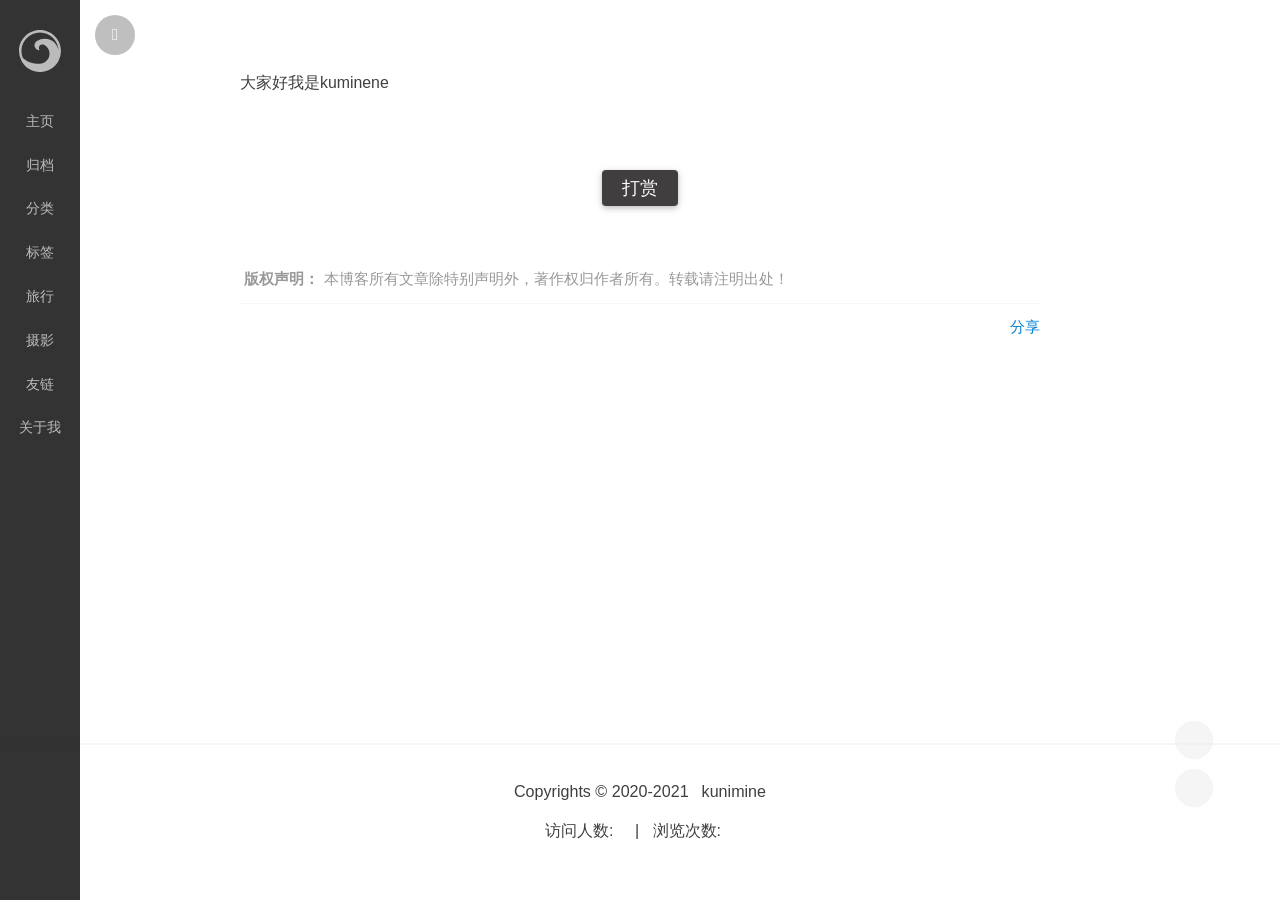
==== about/index.html @ cd32f57b "Site updated: 2021-08-25 14:49:32" ====
<!DOCTYPE html>


<html lang="zh-CN">
  

    <head>
      <meta charset="utf-8" />
       
      <meta name="keywords" content="kunimine,博客,henaer" />
       
      <meta name="description" content="努力learn中" />
      
      <meta
        name="viewport"
        content="width=device-width, initial-scale=1, maximum-scale=1"
      />
      <title> kunimine的博客</title>
  <meta name="generator" content="hexo-theme-ayer">
      
      <link rel="shortcut icon" href="/favicon.ico" />
       
<link rel="stylesheet" href="/dist/main.css">

      <link
        rel="stylesheet"
        href="https://cdn.jsdelivr.net/gh/Shen-Yu/cdn/css/remixicon.min.css"
      />
      
<link rel="stylesheet" href="/css/custom.css">
 
      <script src="https://cdn.jsdelivr.net/npm/pace-js@1.0.2/pace.min.js"></script>
       
 

      <link
        rel="stylesheet"
        href="https://cdn.jsdelivr.net/npm/@sweetalert2/theme-bulma@5.0.1/bulma.min.css"
      />
      <script src="https://cdn.jsdelivr.net/npm/sweetalert2@11.0.19/dist/sweetalert2.min.js"></script>

      <!-- mermaid -->
      
      <style>
        .swal2-styled.swal2-confirm {
          font-size: 1.6rem;
        }
      </style>
    <link rel="alternate" href="/atom.xml" title="kunimine的博客" type="application/atom+xml">
</head>
  </html>
</html>


<body>
  <div id="app">
    
      
    <main class="content on">
      <section class="outer">
  <article
  id="page-"
  class="article article-type-page"
  itemscope
  itemprop="blogPost"
  data-scroll-reveal
>
  <div class="article-inner">
       
    <div class="article-entry" itemprop="articleBody">
       
  <p>大家好我是kuminene</p>
 
      <!-- reward -->
      
      <div id="reword-out">
        <div id="reward-btn">
          打赏
        </div>
      </div>
      
    </div>
    

    <!-- copyright -->
    
    <div class="declare">
      <ul class="post-copyright">
        <li>
          <i class="ri-copyright-line"></i>
          <strong>版权声明： </strong>
          
          本博客所有文章除特别声明外，著作权归作者所有。转载请注明出处！
          
        </li>
      </ul>
    </div>
    
    <footer class="article-footer">
       
<div class="share-btn">
      <span class="share-sns share-outer">
        <i class="ri-share-forward-line"></i>
        分享
      </span>
      <div class="share-wrap">
        <i class="arrow"></i>
        <div class="share-icons">
          
          <a class="weibo share-sns" href="javascript:;" data-type="weibo">
            <i class="ri-weibo-fill"></i>
          </a>
          <a class="weixin share-sns wxFab" href="javascript:;" data-type="weixin">
            <i class="ri-wechat-fill"></i>
          </a>
          <a class="qq share-sns" href="javascript:;" data-type="qq">
            <i class="ri-qq-fill"></i>
          </a>
          <a class="douban share-sns" href="javascript:;" data-type="douban">
            <i class="ri-douban-line"></i>
          </a>
          <!-- <a class="qzone share-sns" href="javascript:;" data-type="qzone">
            <i class="icon icon-qzone"></i>
          </a> -->
          
          <a class="facebook share-sns" href="javascript:;" data-type="facebook">
            <i class="ri-facebook-circle-fill"></i>
          </a>
          <a class="twitter share-sns" href="javascript:;" data-type="twitter">
            <i class="ri-twitter-fill"></i>
          </a>
          <a class="google share-sns" href="javascript:;" data-type="google">
            <i class="ri-google-fill"></i>
          </a>
        </div>
      </div>
</div>

<div class="wx-share-modal">
    <a class="modal-close" href="javascript:;"><i class="ri-close-circle-line"></i></a>
    <p>扫一扫，分享到微信</p>
    <div class="wx-qrcode">
      <img src="//api.qrserver.com/v1/create-qr-code/?size=150x150&data=http://kunimine.tk/about/" alt="微信分享二维码">
    </div>
</div>

<div id="share-mask"></div>  
    </footer>
  </div>

   
   
<!-- valine评论 -->
<div id="vcomments-box">
  <div id="vcomments"></div>
</div>
<script src="//cdn1.lncld.net/static/js/3.0.4/av-min.js"></script>
<script src="https://cdn.jsdelivr.net/npm/valine@1.4.14/dist/Valine.min.js"></script>
<script>
  new Valine({
    el: "#vcomments",
    app_id: "",
    app_key: "",
    path: window.location.pathname,
    avatar: "monsterid",
    placeholder: "给我的文章加点评论吧~",
    recordIP: true,
  });
  const infoEle = document.querySelector("#vcomments .info");
  if (infoEle && infoEle.childNodes && infoEle.childNodes.length > 0) {
    infoEle.childNodes.forEach(function (item) {
      item.parentNode.removeChild(item);
    });
  }
</script>
<style>
  #vcomments-box {
    padding: 5px 30px;
  }

  @media screen and (max-width: 800px) {
    #vcomments-box {
      padding: 5px 0px;
    }
  }

  #vcomments-box #vcomments {
    background-color: #fff;
  }

  .v .vlist .vcard .vh {
    padding-right: 20px;
  }

  .v .vlist .vcard {
    padding-left: 10px;
  }
</style>

 
    
</article>

</section>
      <footer class="footer">
  <div class="outer">
    <ul>
      <li>
        Copyrights &copy;
        2020-2021
        <i class="ri-heart-fill heart_icon"></i> kunimine
      </li>
    </ul>
    <ul>
      <li>
        
      </li>
    </ul>
    <ul>
      <li>
        
        
        <span>
  <span><i class="ri-user-3-fill"></i>访问人数:<span id="busuanzi_value_site_uv"></span></span>
  <span class="division">|</span>
  <span><i class="ri-eye-fill"></i>浏览次数:<span id="busuanzi_value_page_pv"></span></span>
</span>
        
      </li>
    </ul>
    <ul>
      
    </ul>
    <ul>
      
    </ul>
    <ul>
      <li>
        <!-- cnzz统计 -->
        
        <script type="text/javascript" src='https://s9.cnzz.com/z_stat.php?id=1278069914&amp;web_id=1278069914'></script>
        
      </li>
    </ul>
  </div>
</footer>    
    </main>
    <div class="float_btns">
      <div class="totop" id="totop">
  <i class="ri-arrow-up-line"></i>
</div>

<div class="todark" id="todark">
  <i class="ri-moon-line"></i>
</div>

    </div>
    <aside class="sidebar on">
      <button class="navbar-toggle"></button>
<nav class="navbar">
  
  <div class="logo">
    <a href="/"><img src="/images/ayer-side.svg" alt="kunimine的博客"></a>
  </div>
  
  <ul class="nav nav-main">
    
    <li class="nav-item">
      <a class="nav-item-link" href="/">主页</a>
    </li>
    
    <li class="nav-item">
      <a class="nav-item-link" href="/archives">归档</a>
    </li>
    
    <li class="nav-item">
      <a class="nav-item-link" href="/categories">分类</a>
    </li>
    
    <li class="nav-item">
      <a class="nav-item-link" href="/tags">标签</a>
    </li>
    
    <li class="nav-item">
      <a class="nav-item-link" href="/tags/%E6%97%85%E8%A1%8C/">旅行</a>
    </li>
    
    <li class="nav-item">
      <a class="nav-item-link" target="_blank" rel="noopener" href="http://shenyu-vip.lofter.com">摄影</a>
    </li>
    
    <li class="nav-item">
      <a class="nav-item-link" href="/friends">友链</a>
    </li>
    
    <li class="nav-item">
      <a class="nav-item-link" href="/2019/about">关于我</a>
    </li>
    
  </ul>
</nav>
<nav class="navbar navbar-bottom">
  <ul class="nav">
    <li class="nav-item">
      
      <a class="nav-item-link nav-item-search"  title="搜索">
        <i class="ri-search-line"></i>
      </a>
      
      
      <a class="nav-item-link" target="_blank" href="/atom.xml" title="RSS Feed">
        <i class="ri-rss-line"></i>
      </a>
      
    </li>
  </ul>
</nav>
<div class="search-form-wrap">
  <div class="local-search local-search-plugin">
  <input type="search" id="local-search-input" class="local-search-input" placeholder="Search...">
  <div id="local-search-result" class="local-search-result"></div>
</div>
</div>
    </aside>
    <div id="mask"></div>

<!-- #reward -->
<div id="reward">
  <span class="close"><i class="ri-close-line"></i></span>
  <p class="reward-p"><i class="ri-cup-line"></i>请我喝杯咖啡吧~</p>
  <div class="reward-box">
    
    <div class="reward-item">
      <img class="reward-img" src="https://cdn.jsdelivr.net/gh/henaer/images@main/about/IMG_20210825_140419.7jye20u40io0.jpg">
      <span class="reward-type">支付宝</span>
    </div>
    
    
    <div class="reward-item">
      <img class="reward-img" src="https://cdn.jsdelivr.net/gh/henaer/images@main/about/IMG_20210825_140320.2veckn7zw5c0.png">
      <span class="reward-type">微信</span>
    </div>
    
  </div>
</div>
    
<script src="/js/jquery-3.6.0.min.js"></script>
 
<script src="/js/lazyload.min.js"></script>

<!-- Tocbot -->

<script src="https://cdn.jsdelivr.net/npm/jquery-modal@0.9.2/jquery.modal.min.js"></script>
<link
  rel="stylesheet"
  href="https://cdn.jsdelivr.net/npm/jquery-modal@0.9.2/jquery.modal.min.css"
/>
<script src="https://cdn.jsdelivr.net/npm/justifiedGallery@3.7.0/dist/js/jquery.justifiedGallery.min.js"></script>

<script src="/dist/main.js"></script>

<!-- ImageViewer -->
 <!-- Root element of PhotoSwipe. Must have class pswp. -->
<div class="pswp" tabindex="-1" role="dialog" aria-hidden="true">

    <!-- Background of PhotoSwipe. 
         It's a separate element as animating opacity is faster than rgba(). -->
    <div class="pswp__bg"></div>

    <!-- Slides wrapper with overflow:hidden. -->
    <div class="pswp__scroll-wrap">

        <!-- Container that holds slides. 
            PhotoSwipe keeps only 3 of them in the DOM to save memory.
            Don't modify these 3 pswp__item elements, data is added later on. -->
        <div class="pswp__container">
            <div class="pswp__item"></div>
            <div class="pswp__item"></div>
            <div class="pswp__item"></div>
        </div>

        <!-- Default (PhotoSwipeUI_Default) interface on top of sliding area. Can be changed. -->
        <div class="pswp__ui pswp__ui--hidden">

            <div class="pswp__top-bar">

                <!--  Controls are self-explanatory. Order can be changed. -->

                <div class="pswp__counter"></div>

                <button class="pswp__button pswp__button--close" title="Close (Esc)"></button>

                <button class="pswp__button pswp__button--share" style="display:none" title="Share"></button>

                <button class="pswp__button pswp__button--fs" title="Toggle fullscreen"></button>

                <button class="pswp__button pswp__button--zoom" title="Zoom in/out"></button>

                <!-- Preloader demo http://codepen.io/dimsemenov/pen/yyBWoR -->
                <!-- element will get class pswp__preloader--active when preloader is running -->
                <div class="pswp__preloader">
                    <div class="pswp__preloader__icn">
                        <div class="pswp__preloader__cut">
                            <div class="pswp__preloader__donut"></div>
                        </div>
                    </div>
                </div>
            </div>

            <div class="pswp__share-modal pswp__share-modal--hidden pswp__single-tap">
                <div class="pswp__share-tooltip"></div>
            </div>

            <button class="pswp__button pswp__button--arrow--left" title="Previous (arrow left)">
            </button>

            <button class="pswp__button pswp__button--arrow--right" title="Next (arrow right)">
            </button>

            <div class="pswp__caption">
                <div class="pswp__caption__center"></div>
            </div>

        </div>

    </div>

</div>

<link rel="stylesheet" href="https://cdn.jsdelivr.net/npm/photoswipe@4.1.3/dist/photoswipe.min.css">
<link rel="stylesheet" href="https://cdn.jsdelivr.net/npm/photoswipe@4.1.3/dist/default-skin/default-skin.min.css">
<script src="https://cdn.jsdelivr.net/npm/photoswipe@4.1.3/dist/photoswipe.min.js"></script>
<script src="https://cdn.jsdelivr.net/npm/photoswipe@4.1.3/dist/photoswipe-ui-default.min.js"></script>

<script>
    function viewer_init() {
        let pswpElement = document.querySelectorAll('.pswp')[0];
        let $imgArr = document.querySelectorAll(('.article-entry img:not(.reward-img)'))

        $imgArr.forEach(($em, i) => {
            $em.onclick = () => {
                // slider展开状态
                // todo: 这样不好，后面改成状态
                if (document.querySelector('.left-col.show')) return
                let items = []
                $imgArr.forEach(($em2, i2) => {
                    let img = $em2.getAttribute('data-idx', i2)
                    let src = $em2.getAttribute('data-target') || $em2.getAttribute('src')
                    let title = $em2.getAttribute('alt')
                    // 获得原图尺寸
                    const image = new Image()
                    image.src = src
                    items.push({
                        src: src,
                        w: image.width || $em2.width,
                        h: image.height || $em2.height,
                        title: title
                    })
                })
                var gallery = new PhotoSwipe(pswpElement, PhotoSwipeUI_Default, items, {
                    index: parseInt(i)
                });
                gallery.init()
            }
        })
    }
    viewer_init()
</script> 
<!-- MathJax -->

<!-- Katex -->

<!-- busuanzi  -->
 
<script src="/js/busuanzi-2.3.pure.min.js"></script>
 
<!-- ClickLove -->

<!-- ClickBoom1 -->

<!-- ClickBoom2 -->

<!-- CodeCopy -->
 
<link rel="stylesheet" href="/css/clipboard.css">
 <script src="https://cdn.jsdelivr.net/npm/clipboard@2/dist/clipboard.min.js"></script>
<script>
  function wait(callback, seconds) {
    var timelag = null;
    timelag = window.setTimeout(callback, seconds);
  }
  !function (e, t, a) {
    var initCopyCode = function(){
      var copyHtml = '';
      copyHtml += '<button class="btn-copy" data-clipboard-snippet="">';
      copyHtml += '<i class="ri-file-copy-2-line"></i><span>COPY</span>';
      copyHtml += '</button>';
      $(".highlight .code pre").before(copyHtml);
      $(".article pre code").before(copyHtml);
      var clipboard = new ClipboardJS('.btn-copy', {
        target: function(trigger) {
          return trigger.nextElementSibling;
        }
      });
      clipboard.on('success', function(e) {
        let $btn = $(e.trigger);
        $btn.addClass('copied');
        let $icon = $($btn.find('i'));
        $icon.removeClass('ri-file-copy-2-line');
        $icon.addClass('ri-checkbox-circle-line');
        let $span = $($btn.find('span'));
        $span[0].innerText = 'COPIED';
        
        wait(function () { // 等待两秒钟后恢复
          $icon.removeClass('ri-checkbox-circle-line');
          $icon.addClass('ri-file-copy-2-line');
          $span[0].innerText = 'COPY';
        }, 2000);
      });
      clipboard.on('error', function(e) {
        e.clearSelection();
        let $btn = $(e.trigger);
        $btn.addClass('copy-failed');
        let $icon = $($btn.find('i'));
        $icon.removeClass('ri-file-copy-2-line');
        $icon.addClass('ri-time-line');
        let $span = $($btn.find('span'));
        $span[0].innerText = 'COPY FAILED';
        
        wait(function () { // 等待两秒钟后恢复
          $icon.removeClass('ri-time-line');
          $icon.addClass('ri-file-copy-2-line');
          $span[0].innerText = 'COPY';
        }, 2000);
      });
    }
    initCopyCode();
  }(window, document);
</script>
 
<!-- CanvasBackground -->

<script>
  if (window.mermaid) {
    mermaid.initialize({ theme: "forest" });
  }
</script>


    
    <div id="music">
    
    
    
    <iframe frameborder="no" border="1" marginwidth="0" marginheight="0" width="200" height="52"
        src="//music.163.com/outchain/player?type=2&id=22707008&auto=1&height=32"></iframe>
</div>

<style>
    #music {
        position: fixed;
        right: 15px;
        bottom: 0;
        z-index: 998;
    }
</style>
    
    

  </div>
</body>

</html>
---- dist/main.css ----
@font-face{font-family:remixicon;src:url(https://cdn.jsdelivr.net/npm/remixicon@2.1.0/fonts/remixicon.eot);src:url(https://cdn.jsdelivr.net/npm/remixicon@2.1.0/fonts/remixicon.eot#iefix) format("embedded-opentype"),url(https://cdn.jsdelivr.net/npm/remixicon@2.1.0/fonts/remixicon.woff2) format("woff2"),url(https://cdn.jsdelivr.net/npm/remixicon@2.1.0/fonts/remixicon.woff) format("woff"),url(https://cdn.jsdelivr.net/npm/remixicon@2.1.0/fonts/remixicon.ttf) format("truetype"),url(https://cdn.jsdelivr.net/npm/remixicon@2.1.0/fonts/remixicon.svg#remixicon) format("svg");font-display:swap}[class*=" ri-"],[class^=ri-]{display:inline-block;font-family:remixicon!important;font-style:normal;-webkit-font-smoothing:antialiased;-moz-osx-font-smoothing:grayscale}html{line-height:1.15}h1{font-size:30px}h2{font-size:28px}h3{font-size:26px}h4{font-size:24px}h5{font-size:21px}h6{font-size:18px}hr{box-sizing:content-box;height:0;overflow:visible}pre{font-family:monospace,monospace;font-size:1em}a{background-color:transparent}abbr[title]{border-bottom:none;-webkit-text-decoration:underline;text-decoration:underline;-webkit-text-decoration:underline dotted;text-decoration:underline dotted}b,strong{font-weight:bolder}code,kbd,samp{font-family:monospace,monospace;font-size:1em}small{font-size:80%}sub,sup{font-size:75%;line-height:0;position:relative;vertical-align:baseline}sub{bottom:-.25em}sup{top:-.5em}img{border-style:none}button,input,optgroup,select,textarea{font-family:inherit;font-size:100%;line-height:1.15;margin:0}button,input{overflow:visible}button,select{text-transform:none}[type=button],[type=reset],[type=submit],button{-webkit-appearance:button}[type=button]::-moz-focus-inner,[type=reset]::-moz-focus-inner,[type=submit]::-moz-focus-inner,button::-moz-focus-inner{border-style:none;padding:0}[type=button]-moz-focusring,[type=reset]-moz-focusring,[type=submit]-moz-focusring,button:-moz-focusring{outline:1px dotted ButtonText}fieldset{padding:.35em .75em .625em}legend{box-sizing:border-box;color:inherit;display:table;max-width:100%;padding:0;white-space:normal}progress{vertical-align:baseline}textarea{overflow:auto}[type=checkbox],[type=radio]{box-sizing:border-box;padding:0}[type=number]::-webkit-inner-spin-button,[type=number]::-webkit-outer-spin-button{height:auto}[type=search]{-webkit-appearance:textfield;outline-offset:-2px}[type=search]::-webkit-search-decoration{-webkit-appearance:none}::-webkit-file-upload-button{-webkit-appearance:button;font:inherit}details{display:block}summary{display:list-item}[hidden],template{display:none}*,:after,:before{box-sizing:border-box}body,html{height:100%}html{font-size:62.5%;-ms-text-size-adjust:100%;-ms-overflow-style:scrollbar;-webkit-tap-highlight-color:transparent}body,html{-webkit-text-size-adjust:100%}body{position:relative;background-color:#fff;font-family:Helvetica Neue,Helvetica,PingFang SC,Hiragino Sans GB,Microsoft YaHei,微软雅黑,Arial,sans-serif;font-size:1.4rem;line-height:1.7;color:#403e3e;padding:0;margin:0;overflow-x:hidden;-moz-text-size-adjust:100%;text-size-adjust:100%}body.darkmode{background:rgba(0,0,0,.6)}body.darkmode *{color:#f2f2f2}body.darkmode .article-entry code{background:#c7c7c7!important;color:#c7254e!important}body.darkmode .archive-article-date,body.darkmode .archive-year-wrap .archive-year,body.darkmode .article-category .article-category-link,body.darkmode .article-date,body.darkmode .article-header .article-title,body.darkmode .article-tag-list:before,body.darkmode .category-list .category-list-item i,body.darkmode .category-list a:hover .category-list-item,body.darkmode .share-outer i,body.darkmode .tag-list>.tag-list-item:before,body.darkmode a.toc-link{color:#e6e6e6!important}body.darkmode #reward .reward-p,body.darkmode #reward .reward-p i,body.darkmode .float_btns i,body.darkmode .local-search-input,body.darkmode .share-icons a i{color:#7a7a7a!important}body.darkmode .is-position-fixed{background-color:transparent}body.darkmode .v *{color:#555!important}body.darkmode .article-tag-list .article-tag-list-link,body.darkmode .tag-list>.tag-list-item .tag-list-link{background:#e6e6e6!important;color:#555!important}body.darkmode #vcomments-box #vcomments{background-color:hsla(0,0%,100%,.1)!important}body.darkmode #vcomments-box #vcomments *{color:#f1f1f1!important}body.darkmode .v .vbtn{background-color:transparent!important}body.darkmode .v .vlist .vcard .vhead .vsys{border:1px solid #f1f1f1!important;background-color:transparent!important}body.darkmode input::-webkit-input-placeholder{color:#ccc}body.darkmode input::-moz-input-placeholder{color:#ccc}body.darkmode input::-ms-input-placeholder{color:#ccc}body.darkmode .categories-box a{color:#f2f2f2}body.darkmode #friends_link .friends_li a{background-color:hsla(0,0%,100%,.15);color:#fff}a{color:#0681d0}a:hover{color:#19a1f8}a:active{color:#067bc6}a.disabled{color:#adb5bd}dir,menu,ul{margin:0;padding:0}img{max-width:100%}button{outline:0;cursor:pointer}.archive-article-date,.archive-year-wrap .archive-year,.article-category .article-category-link,.article-date{text-decoration:none;color:#5c6b72}.archive-article-date:hover,.archive-year-wrap .archive-year:hover,.article-category .article-category-link:hover,.article-date:hover{color:#5c6b72}.archive-article-inner{border-radius:4px}.article-entry h1,.article-entry h2,.article-entry h3,.article-entry h4,.article-entry h5,.article-entry h6{margin:2.5rem 0 1.5rem}.article-entry hr{height:.1rem;background-color:#999;border:none;padding:0;margin:1.5rem 0}.article-entry strong{font-weight:700}.article-entry cite,.article-entry em{font-style:italic}.article-entry sub,.article-entry sup{font-size:75%;line-height:0;position:relative;vertical-align:baseline}.article-entry sup{top:-.5rem}.article-entry sub{bottom:-.25rem}.article-entry small{font-size:85%}.article-entry abbr,.article-entry acronym{border-bottom:.1rem dotted #999}.article-entry dl,.article-entry ol,.article-entry ul{margin:1.5rem 0 1.5rem 2rem}.article-entry blockquote,.article-entry p,.article-entry table{margin:1.5rem 0}.article-entry img,.article-entry video{max-width:100%;height:auto;display:block;margin:auto}.article-entry iframe{border:none}.article-entry table{width:100%;max-width:70rem;border:1px solid #dedede;margin:15px auto;border-collapse:collapse;empty-cells:show}.article-entry table td,.article-entry table th{border:1px solid #dedede;padding:5px 10px}.article-entry table th{font-weight:700;text-align:center!important;background:rgba(158,188,226,.2);white-space:nowrap}.article-entry table td:first-child{white-space:nowrap}.article-entry blockquote{display:block;padding:0 1.5rem;width:100%;overflow:auto;border-left:.3rem solid #cce5ff;color:#5c6b72}.article-entry blockquote>:first-child{margin-top:0}.article-entry blockquote>:last-child{margin-bottom:0}.article-entry blockquote footer cite:before{content:"—";padding:0 .5rem}#app{height:100%;width:100%;overflow:hidden}#app,.cover{position:relative}.cover{padding:0;margin-bottom:3rem;text-align:center}.cover .forkMe{position:absolute;z-index:999;top:0;right:0}.content.anim,.sidebar.anim{transition:all .3s ease-in-out}.content{position:relative;z-index:1;margin-left:0;height:100%;width:100%;overflow-y:scroll;overflow-x:hidden;-webkit-overflow-scrolling:touch}.content.on{margin-left:0!important}.sidebar{position:fixed;z-index:9;left:-8rem;bottom:0;width:8rem;height:100%;background-color:rgba(0,0,0,.8)}.sidebar.on{left:0}.navbar-toggle{position:absolute;top:1.5rem;left:9.5rem;border:none;height:4rem;width:4rem;border-radius:50%;background-color:rgba(0,0,0,.5);color:#fff;transition:all .3s ease-in-out;opacity:.5}.navbar-toggle:hover{opacity:1}.navbar-toggle:before{content:"\ee09";font-family:remixicon;font-size:larger}.outer,.wrap{position:relative;width:100%;padding-right:1.5rem;padding-left:1.5rem;margin:auto;min-height:calc(100% - 157px)}.outer:after,.outer:before,.wrap:after,.wrap:before{content:"";display:table;clear:both}.local-search{width:100%}#main{position:relative}@media (min-width:768px){.cover{margin-bottom:0;height:100%}.outer,.wrap{width:70rem;padding-right:0;padding-left:0}.local-search{width:70rem}.content.on{transform:none}}@media (max-width:768px){.cover .forkMe{display:none}.content.on{margin-left:-1px!important}.sidebar{background-color:#403e3e}.navbar-toggle{transform:scale(1.1)}}.list-unstyled{list-style:none;padding-left:0;margin-left:0}.categories-box{max-width:320px;margin-right:-.5rem;margin-left:-.5rem;border-left:1px solid #eee}.categories-box span{padding-left:5px;color:#aaa;font-size:14px}.categories-box ol li,.categories-box ul li{list-style:none;margin:15px 0;padding-left:15px;padding-bottom:12px;font-size:16px;font-weight:500;word-wrap:break-word;border-bottom:1px solid #eee}.categories-box ol li:last-child,.categories-box ul li:last-child{margin-bottom:0;border-bottom:0 solid #000}.categories-box ol li i,.categories-box ul li i{font-style:normal;margin-left:10px;color:#007cfc}.categories-box a{display:inline-block;vertical-align:middle;text-decoration:none;color:#403e3e}.categories-box a:hover{opacity:.8}.categories-box a:before{content:"\efde";font-family:remixicon;margin-right:.5rem;display:inline-block;vertical-align:middle}.categories-box ol ol,.categories-box ol ul,.categories-box ul ol,.categories-box ul ul{list-style:none;padding-left:0;margin:0 20px}.categories-box ol ol li,.categories-box ol ul li,.categories-box ul ol li,.categories-box ul ul li{list-style:none;padding-left:0;margin-left:0;border:none;padding-bottom:0}.archive-list-count:before,.category-list-count:before,.tag-list-count:before{content:"("}.archive-list-count:after,.category-list-count:after,.tag-list-count:after{content:")"}.tag-list{list-style:none;padding-left:0;margin-right:-.5rem;margin-left:-.5rem}.tag-list>.tag-list-item{display:inline-block;padding:.5rem 1rem;font-size:120%}.tag-list>.tag-list-item:before{content:"\eec3";font-family:remixicon;margin-right:.5rem;display:inline-block;vertical-align:middle;color:#5d5a5a}.tag-list>.tag-list-item .tag-list-link{display:inline-block;vertical-align:middle;text-decoration:none;height:30px;line-height:30px;padding:0 15px;font-size:1.5rem;border-radius:15px;background-color:#5d5a5a;color:#fff;box-shadow:0 3px 5px rgba(0,0,0,.12);transition:.2s}.tag-list>.tag-list-item .tag-list-link:hover{transform:scale(1.1)}.cover-frame{position:relative;min-width:100%;height:100vh}.cover-frame .bg-box{width:100%;height:100%}.cover-frame .bg-box>img{display:block;width:100vw;height:100vh;-o-object-fit:cover;object-fit:cover;-o-object-position:center center;object-position:center center}.cover-inner{position:absolute;top:50%;left:50%;transform:translate(-50%,-100%)}.cover-inner h1{font-size:7rem;margin:0;opacity:.95}.cover-inner #subtitle-box,.cover-inner h1{font-family:Titillium Web,PingFang SC,Hiragino Sans GB,Microsoft JhengHei,Microsoft YaHei,Helvetica Neue,Helvetica,Arial,sans-serif}.cover-inner #subtitle-box{font-size:3rem;margin:.5rem 0 1.5rem}.cover-inner,.cover-inner a{color:#fff;text-decoration:none}.cover-inner img,.cover-inner video{position:relative}.cover-inner .cover-logo{width:6rem}.cover-learn-more{position:absolute;z-index:1;bottom:10px;left:0;width:100%}.cover-learn-more a>i{font-size:3rem;color:#fff;-webkit-animation:down 1s linear infinite;animation:down 1s linear infinite}.cover-learn-more a>i:hover{color:#1e3e3f}.float_btns{position:sticky;bottom:10rem;right:50px;z-index:9996;text-align:center;transform:scale(1.2);width:50px;float:right}#mask{position:fixed;left:0;top:0;width:100%;height:100%;background-color:rgba(0,0,0,.8);z-index:9998;display:none}.word_count{margin-top:5px;color:#717f8c;padding-bottom:1rem;border-bottom:1px solid #efefef}@media (max-width:768px){.cover-inner{transform:translate(-50%,-70%);width:100%}.cover-inner h1{font-size:4.5rem}.cover-inner #subtitle-box{font-size:2rem}.float_btns{right:10px}}@-webkit-keyframes down{0%{margin-bottom:0;opacity:1}to{margin-bottom:-15px;opacity:.1}}@keyframes down{0%{margin-bottom:0;opacity:1}to{margin-bottom:-15px;opacity:.1}}.search-form-wrap{width:100%;position:fixed;top:-100%;right:8rem;left:0;opacity:0;transition:.3s}.search-form-wrap.on{top:0;opacity:1}.local-search{position:relative;margin:0 auto;padding:1rem 3rem;background-color:rgba(64,62,62,.9);box-shadow:0 1rem 3rem rgba(30,62,63,.05);max-height:100vh;overflow-y:auto}.local-search-input{font-size:120%;border:0;border-radius:.4rem;width:100%;padding:1rem 1.5rem;outline:none}.local-search-input::-webkit-search-cancel-button,.local-search-input::-webkit-search-results-decoration{-webkit-appearance:none}.local-search-close{position:absolute;top:1.85rem;right:4.25rem;display:block;height:2rem;width:2rem;padding:0;border:none;border-radius:50%;color:#fff;text-align:center;cursor:pointer}.local-search-close:before{font-size:150%;content:"\eb52";font-family:remixicon}.local-search-result{text-align:left}.search-result-list{list-style:none;padding-left:0;margin-left:0}.search-result-list li{padding:1.5rem 0}.search-result-list li:not(:last-child){border-bottom:.1rem solid #999}.search-result-list li .search-result-title{font-size:1.6rem;font-weight:700}.search-result-list li .search-result{color:#fff;padding-top:.5rem;margin:0;max-height:12rem;overflow:hidden}.search-result-list li em.search-keyword{font-style:normal;color:#0681d0}.search-result-empty{padding:2.6rem 0 0;color:#fff}.search-result-empty p{text-align:center}.article{padding:5rem 0 3rem;font-size:110%}.article .sea-center{text-align:center;color:#000}.article .sea-center:after{border-bottom:2px dashed #cce5ff;content:"";width:100px;display:block;margin:.2em auto 0;height:2px}.article-topping{display:inline-block;margin-left:10px;padding:0 10px;border-radius:4px;font-style:normal;font-size:12px;background-color:#ea434a;color:#fff;height:22px;line-height:24px;transform:translateY(-8px)}.article-meta:after,.article-meta:before{content:"";display:table;clear:both}.article-date:before{content:"\eaf2";margin-right:.15rem;font-family:remixicon;opacity:.5}.article-category{display:inline-block;margin-left:1.5rem}.article-category:before{content:"\efde";font-family:remixicon;margin-right:.15rem;opacity:.6}.archive-article-header+.article-category{margin-left:0}.article-entry{font-size:103%;margin-top:.5rem;line-height:1.6;color:#403e3e}.article-entry:after,.article-entry:before{content:"";display:table;clear:both}.article-entry .pullquote{text-align:left;width:45%;margin:0}.article-entry .pullquote.left{margin-left:.5em;margin-right:1em}.article-entry .pullquote.right{margin-right:.5em;margin-left:1em}.article-entry .caption{color:#999;display:block;font-size:.9em;margin-top:.5em;position:relative;text-align:center}.article-entry .video-container{position:relative;padding-top:56.25%;height:0;overflow:hidden}.article-entry .video-container embed,.article-entry .video-container iframe,.article-entry .video-container object{position:absolute;top:0;left:0;width:100%;height:100%;margin-top:0}.article-header{position:relative}.article-header h1,.article-header h2{margin:0}.article-header .article-title{font-size:34px;font-weight:700;border-left:4px solid #403e3e}.article-header .article-author,.article-header .article-title{display:block;margin-bottom:3rem;text-decoration:none;color:#403e3e;padding-left:2rem}.article-header .article-author{font-size:20px}.article-footer:after,.article-footer:before{content:"";display:table;clear:both}.declare{margin:0 0 1rem;padding-bottom:1rem;color:#999;border-bottom:1px solid #f6f6f6}.declare ul,.declare ul li{list-style:none}.article-tag-list{list-style:none;padding-left:0;margin:0}.article-tag-list:before{color:#5d5a5a;content:"\eec3";font-family:remixicon;margin-right:.5rem}.article-tag-list .article-tag-list-item{display:inline-block;padding-right:1rem}.article-tag-list .article-tag-list-link{font-size:11px;text-decoration:none;display:block;color:#fff;float:left;height:18px;line-height:18px;padding:0 8px;position:relative;border-radius:9px;background-color:#5d5a5a}.article-comment-link{float:right}.article-comment-link:before{content:"\ee0d";font-family:remixicon;padding-right:8px}.article-share-link{cursor:pointer;float:right;margin-left:20px}.article-share-link:before{content:"\ef76";font-family:remixicon;padding-right:6px}.article-nav{position:relative;padding-top:1.5rem;margin:1rem 0 2rem;border-top:.1rem solid #eee}.article-nav:after,.article-nav:before{content:"";display:table;clear:both}.article-nav-link{display:block;text-decoration:none}.article-nav-link:first-child{float:left}.article-nav-link:last-child{float:right;text-align:right}.article-nav-caption{color:#5c6b72}.article-nav-title{font-size:inherit}.article-share-box{position:absolute;display:none;background:#fff;border-radius:.4rem;box-shadow:1px 2px 10px rgba(0,0,0,.2);border-radius:3px;margin-left:-145px;overflow:hidden;z-index:1}.article-share-box.on{display:block}.article-share-input{width:100%;background:none;box-sizing:border-box;padding:0 1.5rem;outline:none;border:none;border-bottom:.1rem solid #999;height:3.6rem;line-height:3.6rem}.article-share-links:after,.article-share-links:before{content:"";display:table;clear:both}.article-share-facebook,.article-share-google,.article-share-pinterest,.article-share-twitter{position:relative;display:block;float:left;width:5rem;height:3.6rem;color:#403e3e;text-align:center;text-decoration:none}.article-share-facebook:before,.article-share-google:before,.article-share-pinterest:before,.article-share-twitter:before{font-size:20px;font-family:remixicon}.article-share-facebook:hover,.article-share-google:hover,.article-share-pinterest:hover,.article-share-twitter:hover{color:#fff}.article-share-twitter:before{content:"\f068"}.article-share-twitter:hover{background:#00aced;text-shadow:0 1px #008abe}.article-share-facebook:before{content:"\ec30"}.article-share-facebook:hover{background:#3b5998;text-shadow:0 1px #2f477a}.article-share-pinterest:before{content:"\eea8"}.article-share-pinterest:hover{background:#cb2027;text-shadow:0 1px #a21a1f}.article-share-google:before{content:"\ed15"}.article-share-google:hover{background:#dd4b39;text-shadow:0 1px #be3221}.pswp__caption__center{text-align:center!important}.tocbot{padding:20px;position:absolute;right:-28rem;top:14rem;font-size:80%;opacity:.95;max-width:255px;border-radius:8px}.tocbot>.toc-list{position:relative;overflow-x:hidden;overflow-y:scroll;max-height:70vh}.tocbot>.toc-list::-webkit-scrollbar{width:4px}>.toc-list::-webkit-scrollbar-thumb{border-radius:10px;-webkit-box-shadow:inset 0 0 5px rgba(0,0,0,.2);background:rgba(0,0,0,.2)}>.toc-list::-webkit-scrollbar-track{-webkit-box-shadow:inset 0 0 5px rgba(0,0,0,.2);border-radius:0;background:rgba(0,0,0,.1)}.toc-list{list-style:none;margin-left:0;padding-left:1rem}a.toc-link{height:100%;color:#172d3e;text-decoration:none;font-size:115%}.is-collapsible{max-height:1000px;overflow:hidden;transition:all}.is-collapsed{max-height:0}.is-position-fixed{position:fixed!important;top:0;right:6rem;background-color:#fff;z-index:996}.toc-link:before{background-color:#cce5ff;content:" ";display:inline-block;height:inherit;left:0;margin-top:-1px;position:absolute;width:2px}.is-active-link:before{background-color:#3d85c6}.is-active-link{font-weight:700}.article-gallery{position:relative}.article-gallery-photos{position:relative;overflow:hidden}.article-gallery-img{display:none;max-width:100%}.article-gallery-img:first-child{display:block}.article-gallery-img.loaded{position:absolute;display:block}.article-gallery-img img{display:block;max-width:100%;margin:0 auto}.article-albums{position:relative}.article-albums-photos{position:relative;display:flex;flex-wrap:wrap;list-style:none;padding-left:0;margin-left:0}.article-albums-photos:after,.article-albums-photos:before{content:"";display:table;clear:both}.article-albums-photos:after{content:"";flex-grow:999999999}.article-albums-photos .article-albums-item{position:relative;flex-grow:1;margin:.5rem;overflow:hidden}.article-albums-photos .article-albums-item img{-o-object-fit:cover;object-fit:cover;max-width:100%;min-width:100%;vertical-align:center}.article-albums-photos .article-albums-item .article-albums-caption{display:block;width:100%;padding:1rem 0;text-align:center}@media (min-width:576px){.article-albums-item img{height:32rem}.article-albums-item .article-albums-caption{position:absolute;bottom:0;left:0;width:100%;background-color:rgba(0,0,0,.5);background:linear-gradient(0deg,rgba(0,0,0,.5),transparent);color:#fff;padding:1rem;opacity:0;transform:translateY(100%);transition:all .3s ease-in-out}.article-albums-item:hover .article-albums-caption{opacity:1;transform:translateY(0)}}@media (min-width:768px){.article-albums-item img{height:20rem}}.justified-gallery{width:100%;position:relative;overflow:hidden}.justified-gallery>a,.justified-gallery>div,.justified-gallery>figure{position:absolute;display:inline-block;overflow:hidden;background:#adb5bd;opacity:1;margin:0;padding:0}.justified-gallery>a>a>img,.justified-gallery>a>a>svg,.justified-gallery>a>img,.justified-gallery>a>svg,.justified-gallery>div>a>img,.justified-gallery>div>a>svg,.justified-gallery>div>img,.justified-gallery>div>svg,.justified-gallery>figure>a>img,.justified-gallery>figure>a>svg,.justified-gallery>figure>img,.justified-gallery>figure>svg{position:absolute;top:50%;left:50%;margin:0;padding:0;border:none;opacity:1}.justified-gallery>a>.caption,.justified-gallery>div>.caption,.justified-gallery>figure>.caption{display:none;position:absolute;right:0;bottom:0;left:0;padding:1rem;background-color:rgba(0,0,0,.5);background:linear-gradient(0deg,rgba(0,0,0,.5),transparent);color:#fff}.justified-gallery>a>.caption.caption-visible,.justified-gallery>div>.caption.caption-visible,.justified-gallery>figure>.caption.caption-visible{display:initial}.justified-gallery>.jg-entry-visible{opacity:1;background:none}.justified-gallery>.jg-entry-visible>a>img,.justified-gallery>.jg-entry-visible>a>svg,.justified-gallery>.jg-entry-visible>img,.justified-gallery>.jg-entry-visible>svg{opacity:1;transition:opacity}.justified-gallery>.jg-filtered{display:none}.justified-gallery>.jg-filtered>.spinner{position:absolute;bottom:0;margin-left:-24px;padding:10px 0;left:50%;opacity:1;overflow:initial}.justified-gallery>.jg-filtered>span{display:inline-block;opacity:1;width:8px;height:8px;margin:0 4px;background-color:#000;border-radius:6px}.articles .article{padding:4.5rem 0}.articles .article:not(:last-child){border-bottom:.1rem solid #ddd}.articles .article-entry{margin-top:1rem;padding:0 2rem 2rem;border:1px dashed #dfdede}.articles .article-entry .article-more-link{display:inline-block;float:right;background-color:#403e3e;padding:.5rem 1rem;border-radius:4px;color:#fff!important;text-decoration:none}.articles .article-entry .article-gallery{margin-top:1.5rem}.articles .article-footer{margin-top:1rem}.archives-wrap{position:relative}.archives-wrap:after,.archives-wrap:before{content:"";display:table;clear:both}.archives-wrap:first-child{margin-top:3rem}.archives-wrap:last-child{margin-bottom:3rem}.archive-year-wrap{position:absolute;top:0;left:0;width:6rem}.archive-year-wrap .archive-year{position:relative;display:inline-block}.archive-year-wrap .archive-year:after{content:"";position:absolute;left:0;bottom:0;height:.15rem;background-color:#5c6b72;width:100%}.archives{margin-left:6rem;border-left:.1rem dashed #999;padding-left:3rem}.archives:after,.archives:before{content:"";display:table;clear:both}.archive-article-inner{margin-bottom:1.5rem}.archive-article-header{display:table-row}.archive-article-header>a,.archive-article-header>h2{display:table-cell}.archive-article-header h2{margin:0;padding-left:3rem}.archive-article-header h2 .archive-article-title{text-decoration:none;font-size:1.8rem}.archive-article-footer{margin-top:1.5rem}.archive-article-date{position:relative;display:block}.archive-article-date:before{content:"";position:absolute;top:50%;left:-3.5rem;margin-top:-.5rem;width:1rem;height:1rem;border-radius:1rem;background-color:#999}.page-type-title{margin:0;padding:3rem 0}.page-nav{margin:3rem auto 5rem;text-align:center;overflow:hidden;font-size:115%}.page-nav:after,.page-nav:before{content:"";display:table;clear:both}.page-nav a,.page-nav span{padding:1rem 1.5rem;line-height:1}.page-nav a{text-decoration:none}.page-nav .prev{float:left}.page-nav .next,.page-nav .prev{border-radius:6px;border:1px solid}.page-nav .next{float:right}.page-nav .page-number{display:inline-block}@media mq-mobile{.page-nav .page-number{display:none}}.page-nav .current{font-weight:700}.page-nav .space{color:#999}.footer{border-top:2px solid #f6f6f6;padding:3rem 0;font-size:115%}.footer .outer>ul{position:relative;display:flex;justify-content:center}.footer .outer>ul li{display:inline-block;padding:.3rem 0}.footer .outer>ul li a{text-decoration:none}.footer .outer>ul li .division{display:inline;margin:0 5px}.footer .outer>ul li i{margin:0 2px;font-style:normal;transform:translateY(2px)}.footer .outer>ul span{margin-right:6px}.heart_icon{display:inline-block;margin:0 .4rem;font-size:1em;color:red;-webkit-animation:footerHeartBeat 1.2s infinite;animation:footerHeartBeat 1.2s infinite;-webkit-animation-duration:1.2s;animation-duration:1.2s;-webkit-animation-timing-function:ease;animation-timing-function:ease;-webkit-animation-delay:0s;animation-delay:0s;-webkit-animation-iteration-count:infinite;animation-iteration-count:infinite;-webkit-animation-direction:normal;animation-direction:normal;-webkit-animation-fill-mode:none;animation-fill-mode:none;-webkit-animation-play-state:running;animation-play-state:running;-webkit-animation-name:footerHeartBeat;animation-name:footerHeartBeat}@-webkit-keyframes footerHeartBeat{0%{transform:scale(1)}50%{transform:scale(1.2)}to{transform:scale(1)}}@keyframes footerHeartBeat{0%{transform:scale(1)}50%{transform:scale(1.2)}to{transform:scale(1)}}.float-left{float:left!important}.float-right{float:right!important}.float-none{float:none!important}.article-entry .highlight,.article-entry pre{background:#2d2d2d;margin:10px 0;padding:10px;overflow:hidden;overflow-x:auto;color:#dedede;font-size:.9em;line-height:1.5}.article-entry .highlight::-webkit-scrollbar,.article-entry pre::-webkit-scrollbar{height:10px;width:7px;background:rgba(0,0,0,.1)}.article-entry .highlight::-webkit-scrollbar:hover,.article-entry pre::-webkit-scrollbar:hover{background:rgba(0,0,0,.2)}.article-entry .highlight::-webkit-scrollbar-thumb,.article-entry pre::-webkit-scrollbar-thumb{background:rgba(0,0,0,.3);border-radius:6px}.article-entry .highlight::-webkit-scrollbar-thumb:hover,.article-entry pre::-webkit-scrollbar-thumb:hover{-ms-box-shadow:inset 1px 1px 1px rgba(0,0,0,.25);-o-box-shadow:inset 1px 1px 1px rgba(0,0,0,.25);box-shadow:inset 1px 1px 1px rgba(0,0,0,.25);background-color:rgba(0,0,0,.4)}.article-entry .highlight::-webkit-scrollbar-track,.article-entry pre::-webkit-scrollbar-track{background:#ededed;border-radius:10px}.article-entry .gist .gist-file .gist-data .line-numbers,.article-entry .highlight .gutter pre,.article-entry .highlight .gutter pre .line{color:grey}.article-entry code,.article-entry pre{font-family:Consolas,Monaco,Andale Mono,Ubuntu Mono,monospace}.article-entry code{background:#eee;color:#c7254e;padding:0 .3em;border:none}.article-entry pre code{background:none;text-shadow:none;padding:0;color:#dedede}.article-entry .highlight{border-radius:4px}.article-entry .highlight pre{border:none;margin:0;padding:0}.article-entry .highlight table{margin:0;width:auto;border:none}.article-entry .highlight td{border:none;padding:0}.article-entry .highlight figcaption{color:#8e908c;line-height:1em;margin-bottom:1em}.article-entry .highlight figcaption:after,.article-entry .highlight figcaption:before{content:"";display:table}.article-entry .highlight figcaption:after{clear:both}.article-entry .highlight figcaption a{float:right}.article-entry .highlight .gutter pre{text-align:right;padding-right:20px}.article-entry .highlight .gutter pre .line{text-shadow:none}.article-entry .highlight .line{color:#dedede;min-height:19px}.article-entry .gist{margin:0 -20px;border-color:#ddd;border-style:solid;border-width:1px 0;background:#272822;padding:15px 20px 15px 0}.article-entry .gist .gist-file{border:none;font-family:Source Code Pro,Consolas,Monaco,Menlo,monospace;margin:0}.article-entry .gist .gist-file .gist-data{background:none;border:none}.article-entry .gist .gist-file .gist-data .line-numbers{background:none;border:none;padding:0 20px 0 0}.article-entry .gist .gist-file .gist-data .line-data{padding:0!important}.article-entry .gist .gist-file .highlight{margin:0;padding:0;border:none}.article-entry .gist .gist-file .gist-meta{background:#272822;color:#8e908c;font:.85em Helvetica Neue,Helvetica,Arial,sans-serif;text-shadow:0 0;padding:0;margin-top:1em;margin-left:20px}.article-entry .gist .gist-file .gist-meta a{color:#258fb8;font-weight:400}.article-entry .gist .gist-file .gist-meta a:hover{text-decoration:underline}pre .comment{color:#9c9}pre .class .params,pre .function .keyword,pre .keyword{color:#66d9ef}pre .css .value,pre .doctype,pre .function,pre .params,pre .tag{color:#dedede}pre .at_rule,pre .at_rule .keyword,pre .css~* .tag,pre .preprocessor,pre .preprocessor .keyword,pre .title{color:#f92672}pre .attribute,pre .built_in,pre .class,pre .css~* .class,pre .function .title{color:#a6e22e}pre .string,pre .value{color:#dedede}pre .number{color:#c9c}pre .css~* .id,pre .id{color:#fd971f}.pace{-webkit-pointer-events:none;pointer-events:none;-webkit-user-select:none;-moz-user-select:none;-ms-user-select:none;user-select:none}.pace .pace-progress{position:fixed;z-index:2000;top:0;right:100%;width:100%;height:.2rem;background-color:#3d85c6}.pace-inactive{display:none}@media (max-width:768px){.pace{display:none}}.gitalk,.markdown-body{font-size:1.4rem!important}.gt-container .gt-avatar.gt-comment-avatar img{border-radius:50%}.macbook{position:relative}.macbook .macbook-screen{position:relative;background-color:transparent;border-radius:1rem;border:1.25rem solid #fff;box-shadow:0 1rem 3rem rgba(0,0,0,.15),inset 0 0 .5rem rgba(0,0,0,.15)}.macbook .macbook-keyboard{display:none;position:relative;box-sizing:content-box;background-color:#fff;border-bottom:.75rem solid #f2f2f2;border-bottom-left-radius:50%;border-bottom-right-radius:50%;margin:-.5rem -5rem 0;height:.5rem;box-shadow:0 .5rem 3rem rgba(0,0,0,.15)}.macbook .macbook-keyboard:before{content:"";position:absolute;left:50%;transform:translateX(-50%);background:linear-gradient(90deg,#f2f2f2,#fff,#f2f2f2);box-shadow:inset 0 0 .1rem rgba(0,0,0,.05);width:20%;height:.3rem;border-radius:.125rem}@media (min-width:768px){.macbook .macbook-screen{border-width:2rem 1.25rem 1.25rem}.macbook .macbook-keyboard{display:block}}.macbook-wrap{padding:1rem 9rem}.scrolling-wrap{min-height:30rem;overflow:hidden}.scrolling{position:absolute;top:30rem;width:100%;-webkit-animation:scrolling-animation 10s ease-in-out 1s infinite;animation:scrolling-animation 10s ease-in-out 1s infinite}@-webkit-keyframes scrolling-animation{0%{top:0}10%{top:0;transform:translateY(0)}30%{transform:translateY(-35%)}60%{transform:translateY(-75%)}90%{transform:translateY(-100%)}to{transform:translateY(-100%)}}@keyframes scrolling-animation{0%{top:0}10%{top:0;transform:translateY(0)}30%{transform:translateY(-35%)}60%{transform:translateY(-75%)}90%{transform:translateY(-100%)}to{transform:translateY(-100%)}}#reward-out{position:relative;width:100%}#reward-btn{position:relative;display:inline-block;height:36px;line-height:36px;padding:0 20px;font-size:18px;color:#fff;background:#403e3e;text-decoration:none;border-radius:4px;margin:60px 0 60px 50%;transform:translateX(-50%);box-shadow:0 2px 5px 0 rgba(0,0,0,.16),0 2px 10px 0 rgba(0,0,0,.12);transition:.4s ease-in-out;cursor:pointer}#reward-btn:active,#reward-btn:hover{box-shadow:0 6px 12px rgba(0,0,0,.2),0 4px 15px rgba(0,0,0,.2)}#reward{position:absolute;z-index:9999;left:50%;top:20%;transform:translateX(-50%);margin:60px 0;padding:0 20px 20px;background-color:#dbedff;display:none}#reward.ready{visibility:hidden;display:block;transform:translate(-50%,-100%);transition:.3s}#reward.in{visibility:visible;opacity:1;transform:translate(-50%)}#reward .close{height:28px;line-height:28px;width:28px;display:block;text-align:center;position:absolute;right:-12px;top:-10px;border-radius:50%;background-color:#403e3e;cursor:pointer}#reward .close i{font-size:20px;color:#fff}#reward .reward-p{color:#403e3e;font-weight:700;font-size:20px;text-align:center;text-shadow:1px 1px 1px #70b6ff}#reward .reward-p i{margin:0 10px;transform:translateY(2px)}#reward .reward-box{display:flex;justify-content:space-between;width:100%}#reward .reward-box .reward-item{text-align:center;margin:0 10px}#reward .reward-type{font-size:16px;display:block;color:#000;margin-top:10px}#reward .reward-img{display:block;width:12rem;height:12rem;border-radius:3px}@media (max-width:768px){#reward{padding:0 10px 10px}#reward .reward-img{max-width:10rem;max-height:10rem;margin:0 5px}}.share-wrap{min-height:20px;display:none;position:relative;z-index:1;right:0;bottom:0;width:250px;background-color:#f5f5f5;border-radius:2px}.share-wrap .arrow{position:absolute;z-index:-1;top:-3px;right:20px;display:block;width:10px;height:10px;transform:rotate(45deg);background-color:#f5f5f5}.share-btn{float:right;position:relative}.share-outer{display:flex;justify-content:flex-end;border:none;text-shadow:none;text-decoration:none;width:auto;color:#0681d0;height:28px;line-height:26px}.share-outer i{font-size:18px;margin-right:5px;color:#36adf9}.share-outer:hover{transform:none;cursor:pointer}.share-icons{display:flex;justify-content:flex-end;align-items:center;flex-wrap:wrap}.share-icons a{border-radius:50%;display:inline-block;vertical-align:middle;zoom:1;margin:3px;transition:.3s;text-align:center;color:#70b6ff;width:28px;height:28px;line-height:26px;font-size:13px}.share-icons a i{font-size:24px}.share-icons a.weibo{color:#d81e06}.share-icons a.weixin{color:#51c332}.share-icons a.qq{color:#4cafe9}.share-icons a.douban{color:#05b711}.share-icons a.twitter{color:#00aced}.share-icons a.facebook{color:#3b5998}.share-icons a.google{color:#dd4b39}.share-icons a:active{color:ocean}.share-icons a:hover{transform:scale(1.2)}.wx-share-modal{position:fixed;top:24%;left:50%;z-index:9999;padding:20px;text-align:center;color:#727272;background:#fff;border-radius:4px;box-shadow:0 2px 5px 0 rgba(0,0,0,.16),0 2px 10px 0 rgba(0,0,0,.12);opacity:0;transform:translate(-50%,-200%)}.wx-share-modal p{margin-bottom:10px}.wx-share-modal.ready{visibility:0;display:block;transform:translate(-50%,-100%);transition:.3s}.wx-share-modal.in{display:block;visibility:visible;opacity:1;transform:translate(-50%)}.wx-share-modal .modal-close{position:absolute;right:15px;top:15px;color:rgba(0,0,0,.2);font-size:16px;line-height:20px}.wx-share-modal .modal-close i{font-size:24px}.wx-share-modal .modal-close:active,.wx-share-modal .modal-close:hover{color:rgba(0,0,0,.4)}#share-mask{position:fixed;width:100%;height:100%;left:0;top:0;background-color:rgba(0,0,0,.6);z-index:999;display:none}#friends_link .friends_li{list-style:none;float:left}#friends_link .friends_li a{padding:15px 25px;display:flex;align-items:center;justify-content:space-between;font-size:17px;text-decoration:none;background-color:rgba(6,129,208,.1);color:#000;border-radius:6px;margin-right:20px;margin-bottom:20px}#friends_link .friends_li a img{display:inline-block;width:40px;height:40px;border-radius:50%;margin-right:10px}#friends_link .friends_li a i{font-size:25px;width:40px;height:40px}#friends_link .friends_li a:hover{background-color:rgba(6,129,208,.15)}.ads{position:absolute;right:0;top:50px;z-index:2;transform:translateX(110%)}.ads li,.ads ul{list-style:none;padding-left:0;margin-left:0}.ads img{display:block;margin-bottom:15px}@media (max-width:768px){.ads{display:none}}.navbar{position:relative;padding-top:3rem;text-align:center}.navbar .nav{list-style:none;padding-left:0;margin-left:0}.navbar .nav .nav-item-link{display:block;padding:1rem;color:#bbb;text-decoration:none;cursor:pointer}.navbar .nav .nav-item-link:hover{opacity:.8;background-color:#403e3e}.navbar .nav.nav-main{height:60vh;overflow-y:scroll;scrollbar-width:none;-ms-overflow-style:none}.navbar .nav.nav-main::-webkit-scrollbar{width:0;height:0}.navbar .nav.nav-main .nav-item-link i{font-size:1rem;display:block;line-height:1}.navbar-bottom{position:absolute;bottom:0;width:100%;font-size:2rem}.logo{text-align:center;margin-bottom:2rem}.logo img{width:4.2rem}.todark,.totop{position:relative;display:block;overflow:hidden;cursor:pointer;width:3.2rem;height:3.2rem;border-radius:3.2rem;background-color:#efefef;line-height:3rem;opacity:.6;transition:opacity 1s ease}.todark:hover,.totop:hover{opacity:1}.totop{margin-bottom:.8rem}.totop:hover>i{-webkit-animation:rocket .3s ease-in-out;animation:rocket .3s ease-in-out}@-webkit-keyframes rocket{0%{transform:translateY(0);opacity:1}45%{transform:translateY(-3.2rem);opacity:0}55%{transform:translateY(3.2rem);opacity:0}to{transform:translateY(0);opacity:1}}@keyframes rocket{0%{transform:translateY(0);opacity:1}45%{transform:translateY(-3.2rem);opacity:0}55%{transform:translateY(3.2rem);opacity:0}to{transform:translateY(0);opacity:1}}@media (max-width:768px){html{font-size:60%}}
---- css/custom.css ----
.sidebar {
  left: -8rem;
  width: 8rem;
}
.sidebar.on {
  left: 0;
}
.content.on {
  margin-left: 0 !important;
}
.navbar-toggle {
  left: 9.5rem;
}
.search-form-wrap {
  right: 8rem;
}
@media (min-width: 768px) {
  .outer,
  .wrap {
    width: 80rem !important;
  }
}
@media (max-width: 768px) {
  .tocbot {
    display: none !important;
  }
  .sidebar {
    left: 0;
  }
  .sidebar.on {
    left: -8rem;
  }
  .content {
    transform: translateX(8rem);
  }
  .content.on {
    transform: translateX(0);
  }
}
---- css/clipboard.css ----
.highlight {
  position: relative;
}
.btn-copy {
  z-index: 1;
  display: inline-block;
  cursor: pointer;
  border: none;
  -webkit-appearance: none;
  font-size: 12px;
  font-weight: bold;
  padding: 3px 6px;
  color: #333;
  background: rgba(255,255,255,0.8);
  border-radius: 2px;
  position: absolute;
  top: 0;
  right: 0;
  opacity: 0;
  transition: all linear 0.2s;
}
.btn-copy >i {
  margin-right: 4px;
  font-size: 10px;
  transform: translateY(1px);
}
.btn-copy:hover {
  background: rgba(255,255,255,0.7);
}
.highlight:hover .btn-copy {
  opacity: 1;
}
.article pre:hover .btn-copy {
  opacity: 1;
}
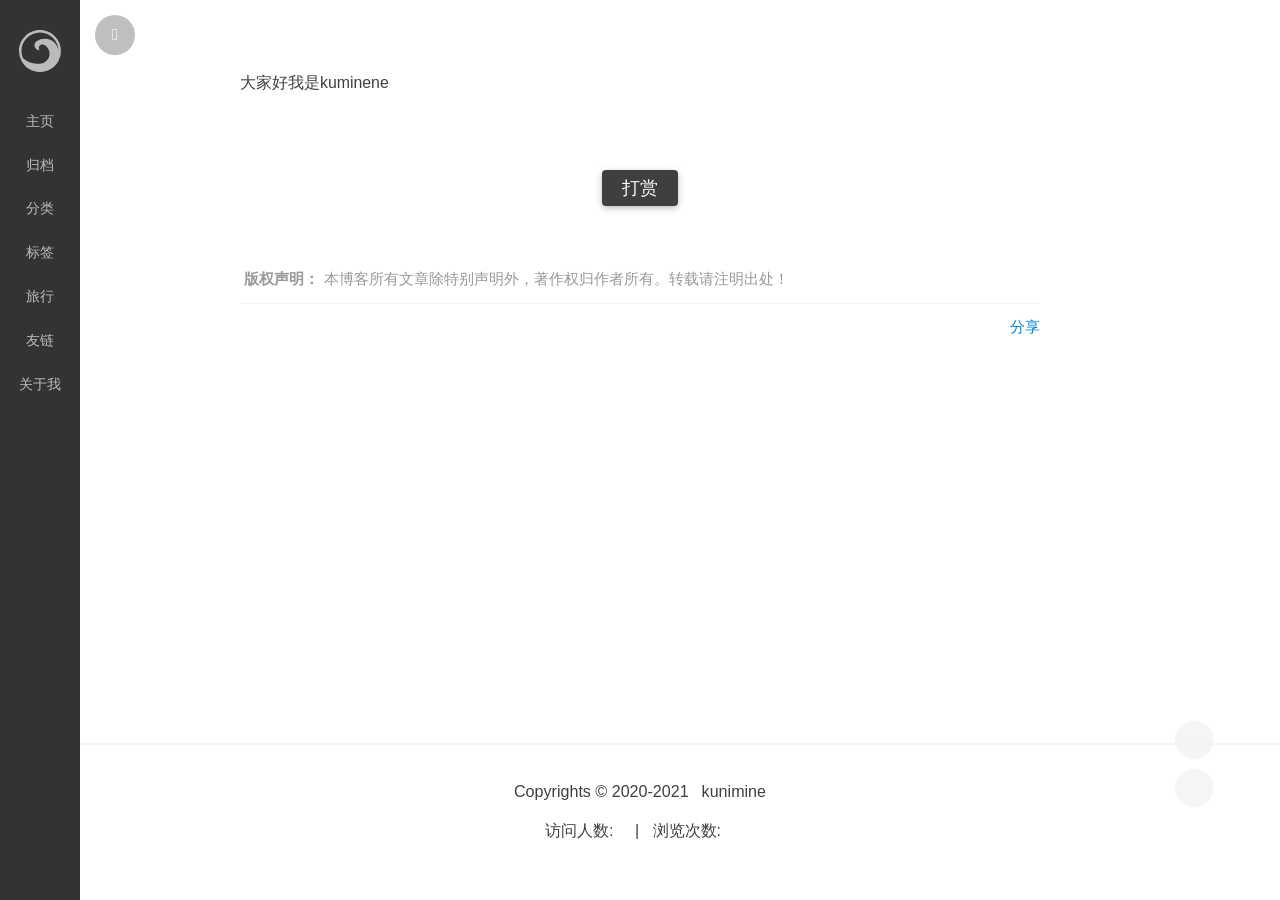
==== commit 072cfc5d: "Site updated: 2021-08-25 14:51:08" ====
--- a/about/index.html
+++ b/about/index.html
@@ -286,15 +286,11 @@
     </li>
     
     <li class="nav-item">
-      <a class="nav-item-link" target="_blank" rel="noopener" href="http://shenyu-vip.lofter.com">摄影</a>
-    </li>
-    
-    <li class="nav-item">
       <a class="nav-item-link" href="/friends">友链</a>
     </li>
     
     <li class="nav-item">
-      <a class="nav-item-link" href="/2019/about">关于我</a>
+      <a class="nav-item-link" href="/about">关于我</a>
     </li>
     
   </ul>
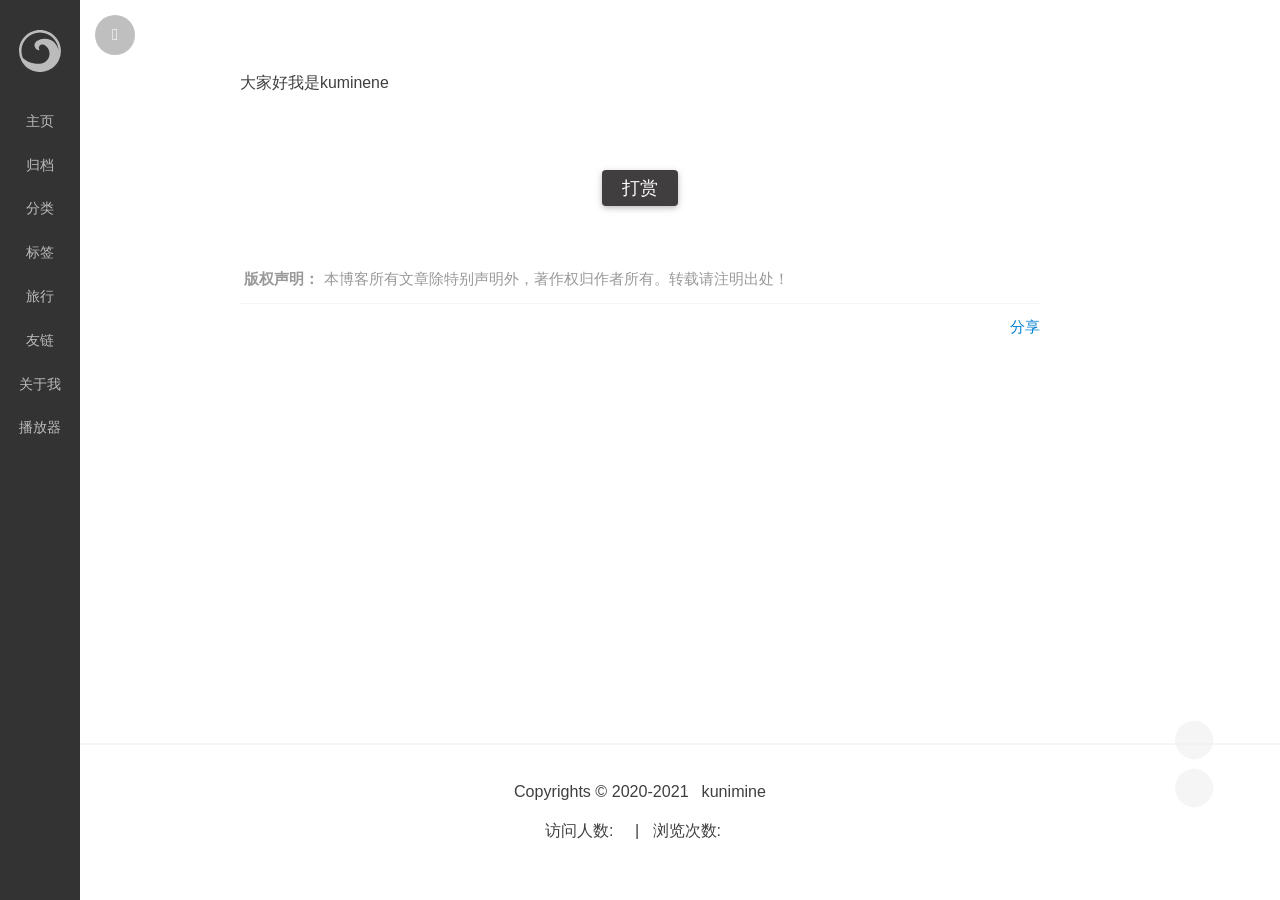
==== commit fb45793f: "Site updated: 2021-08-25 15:01:55" ====
--- a/about/index.html
+++ b/about/index.html
@@ -291,6 +291,10 @@
     
     <li class="nav-item">
       <a class="nav-item-link" href="/about">关于我</a>
+    </li>
+    
+    <li class="nav-item">
+      <a class="nav-item-link" href="/player">播放器</a>
     </li>
     
   </ul>
@@ -549,7 +553,7 @@
     
     
     <iframe frameborder="no" border="1" marginwidth="0" marginheight="0" width="200" height="52"
-        src="//music.163.com/outchain/player?type=2&id=22707008&auto=1&height=32"></iframe>
+        src="//music.163.com/outchain/player?type=2&id=483937795&auto=1&height=32"></iframe>
 </div>
 
 <style>
